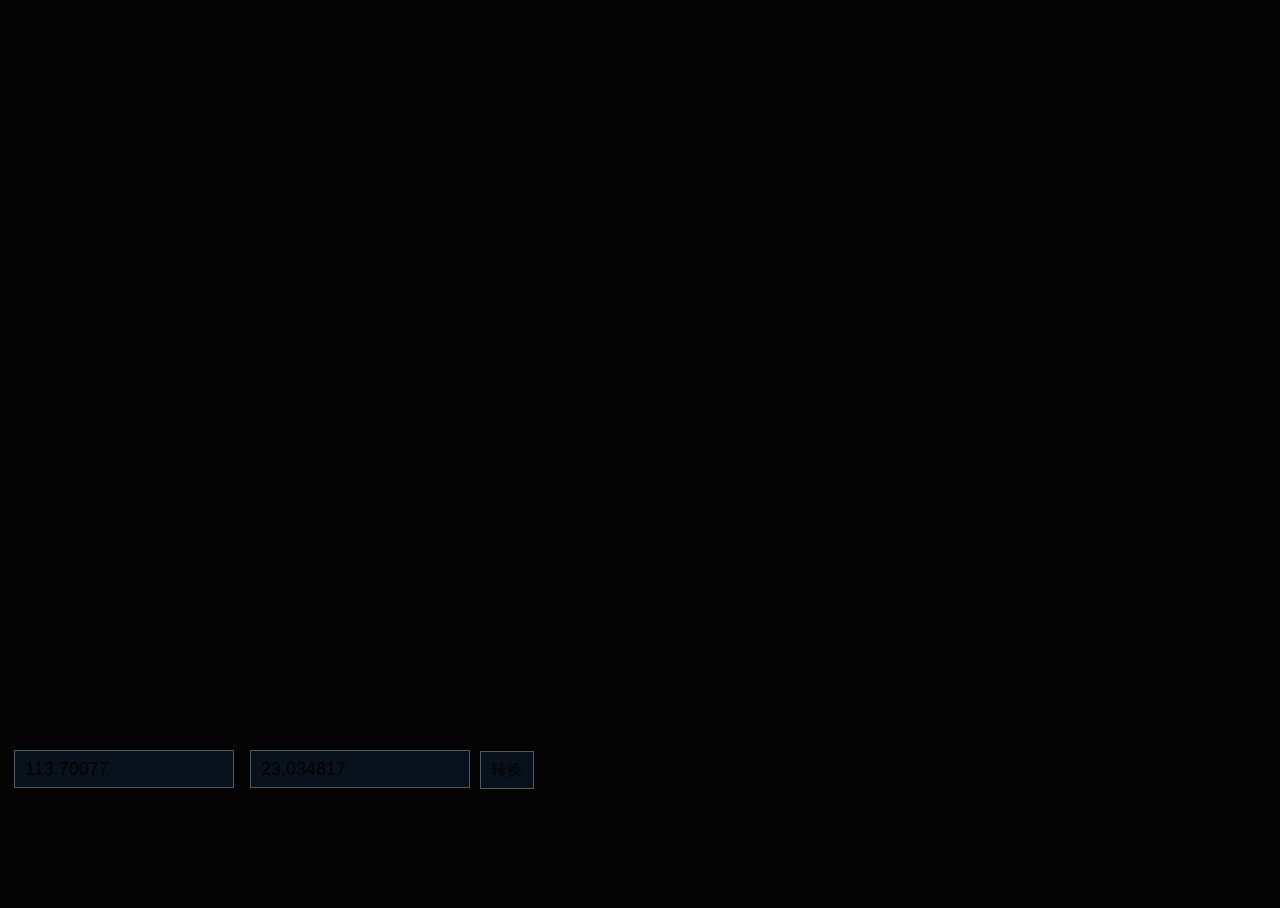
==== translateToBaidu.html @ 590083d9 "0.2" ====
<!DOCTYPE html>
<html>
	<head>
		<meta http-equiv="Content-Type" content="text/html; charset=utf-8" />
		<meta name="viewport" content="initial-scale=1.0, user-scalable=no" />
		<link rel="stylesheet" href="css/reset.css" />
		<link rel="stylesheet" href="css/public.css" />
		<style type="text/css">
			#allmap {
				width: 100%;
				height: 80%;
				overflow: hidden;
				margin: 0;
				font-family: "微软雅黑";
			}
		</style>
		<script type="text/javascript" src="http://api.map.baidu.com/api?v=2.0&ak=QPLZeSxBGuR6IEkbtEGchaREPTIUbELa"></script>
		<title>转百度坐标系</title>
	</head>
	<body>
		<div id="allmap"></div>
		<div id="ctrl">
			<p>
				<input type="text" placeholder="lng" id="pLng" value="113.70077" />
				<input type="text" placeholder="lat" id="pLat" value="23.034817" />
				<input type="button" value="转换" id="getAddress" />
			</p>
			<p id="result"></p>
		</div>
		<script src="js/zBmap.js"></script>
		<script type="text/javascript">
			// 百度地图API功能
			(function(){
				//地图初始化
				var map = initMap("allmap");
				
				var oResult = document.getElementById("result");
				var oTranslate = document.getElementById("getAddress");
				var oLng = document.getElementById("pLng");
				var oLat = document.getElementById("pLat");
				oTranslate.addEventListener("click",function(){
					var lng = oLng.value;
					var lat = oLat.value;
					
					var rawPoint = new BMap.Point(lng, lat);
					map.addOverlay(rawPoint);
					var rawLabel = new BMap.Label("未转换的GPS坐标（原始）<br />lng:" + lng + "<br />lat:" + lat, {
						offset: new BMap.Size(20, -10)
					});
					var rawMarker = new BMap.Marker(rawPoint);
					map.addOverlay(rawMarker);
					rawMarker.setLabel(rawLabel);
					
					var pointArr = [];// 坐标数组
					pointArr.push(rawPoint);
					
					translateToBaidu(pointArr, map,function(points){
						var point = points[0];
						var marker = new BMap.Marker(point);
						map.addOverlay(marker);
						
						var label = new BMap.Label("转换后的百度坐标<br />" + "blng:" + point.lng + "<br />blat:" + point.lat, {
							offset: new BMap.Size(20, -10)
						});
						marker.setLabel(label); //添加百度label
						map.setCenter(point);
						
						var html = "blng:" + point.lng + "<br />blat:" + point.lat;
						oResult.innerHTML = html;
					});
				})
				
				function translateToBaidu(pointArr,map,cb){
					for(var i=0;i<pointArr.length;i++){
						var lng = pointArr[i].lng;
						var lat = pointArr[i].lat;
					}
					// 声明转换成功后的回调
					window.translateCallback = function(data){
						if(data.status === 0) {
							cb(data.points);
						}
					}
					// 转换
					var convertor = new BMap.Convertor();
					convertor.translate(pointArr, 1, 5, translateCallback)
				}
				
				
			})()
		
			
					
		</script>
	</body>
</html>
---- css/public.css ----
/*文字对齐*/
.text-left {text-align: left;}
.text-right {text-align: right;}
.text-center {text-align: center;}
.text-justify {text-align: justify;}
.text-nowrap {white-space: nowrap;}

/*浮动*/
.child-fl>*{float: left;}
.child-fl:after,.cl:after,.clearfix:after{content: "";display: block;clear: both;}
.fl{float: left;}
.fr{float: right;}

/*尺寸相关*/
.mb0{margin-bottom: 0!important;}
.fs-18{font-size: 18px!important;}
.w320{width: 320px;}
/*颜色相关*/
.red{color: red;}
.orange{color: #f39538;}
.bg-red{background-color: red;}

.border{
	border: 1px solid red;
	box-sizing: border-box;
}
/*====================END====================*/
html,body{height: 100%;}
body{background: #040404;color: #fff;}

/*表单控件*/
input[type=text],select{
	width: 220px;
	box-sizing: border-box;
	margin: 6px;
	padding-left: 10px;
	font-size: 18px;
	border: none;
	height: 38px;
	background-color: #07121d;
	border: 1px solid rgba(255,255,255,0.3);
}
input[type=button]{
	height: 38px;
	font-size: 16px;
	font-weight: 100;
	border: none;
	background-color: #07121d;
	border: 1px solid rgba(255,255,255,0.3);
	padding-left: 10px;
	padding-right: 10px;
	transition: all 0.2s;
}
textarea{
	background-color: #07121d;
	border: 1px solid rgba(255,255,255,0.3);
}

/*MAIN CSS START*/
.main{
	width: 960px;
	margin: 0 auto;
}
h2{
	color: #fff;
}
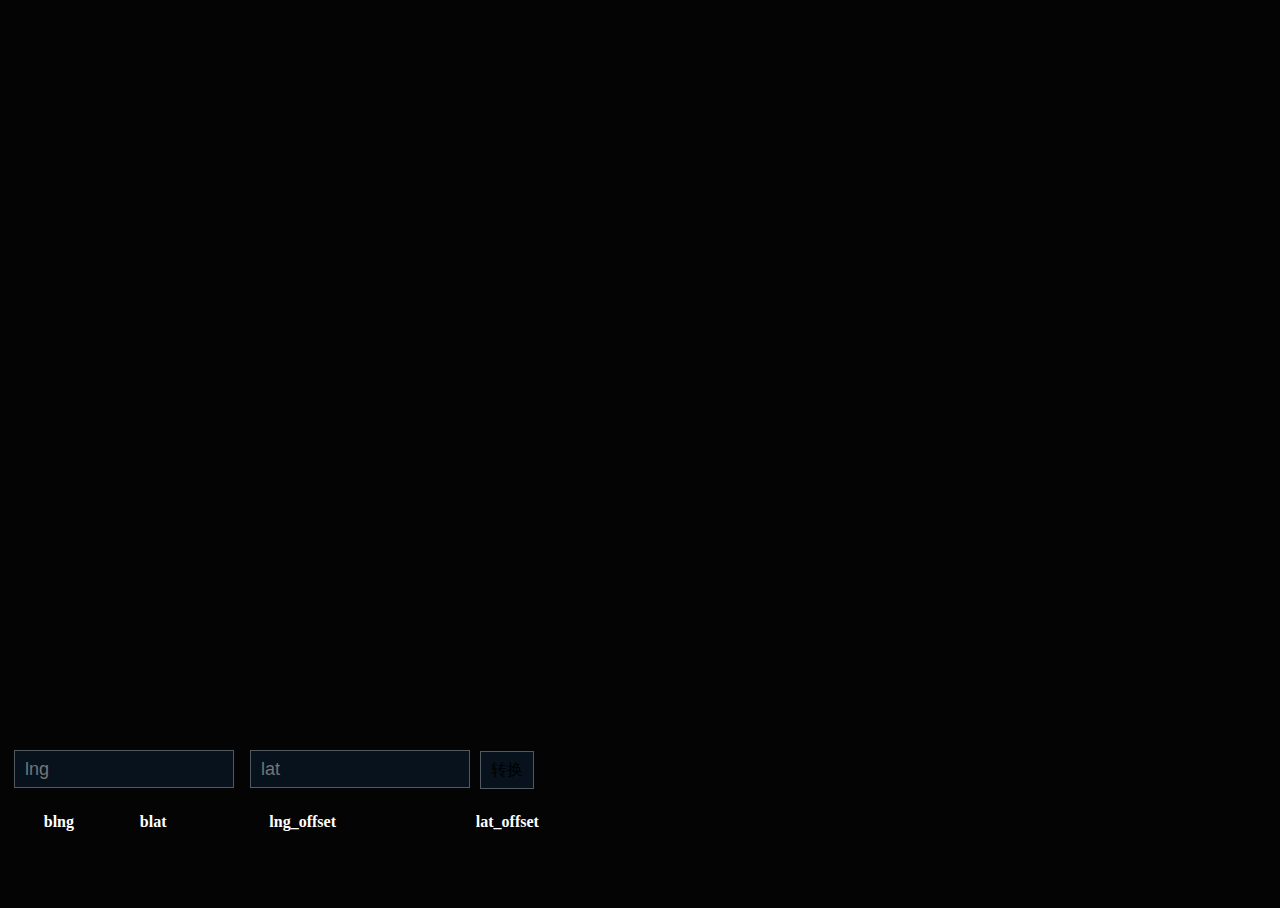
==== commit 4e1418cc: "1.1" ====
--- a/translateToBaidu.html
+++ b/translateToBaidu.html
@@ -1,8 +1,9 @@
 <!DOCTYPE html>
 <html>
 	<head>
+		<meta name="viewport" content="width=device-width, initial-scale=1.0">
 		<meta http-equiv="Content-Type" content="text/html; charset=utf-8" />
-		<meta name="viewport" content="initial-scale=1.0, user-scalable=no" />
+		<link rel="shortcut icon" href="favicon.ico" type="image/x-icon">
 		<link rel="stylesheet" href="css/reset.css" />
 		<link rel="stylesheet" href="css/public.css" />
 		<style type="text/css">
@@ -13,6 +14,9 @@
 				margin: 0;
 				font-family: "微软雅黑";
 			}
+			table{
+				width: 600px;
+			}
 		</style>
 		<script type="text/javascript" src="http://api.map.baidu.com/api?v=2.0&ak=QPLZeSxBGuR6IEkbtEGchaREPTIUbELa"></script>
 		<title>转百度坐标系</title>
@@ -21,29 +25,47 @@
 		<div id="allmap"></div>
 		<div id="ctrl">
 			<p>
-				<input type="text" placeholder="lng" id="pLng" value="113.70077" />
-				<input type="text" placeholder="lat" id="pLat" value="23.034817" />
+				<input type="text" placeholder="lng" id="pLng" />
+				<input type="text" placeholder="lat" id="pLat" />
 				<input type="button" value="转换" id="getAddress" />
 			</p>
-			<p id="result"></p>
+			<table>
+				<tr>
+					<th>blng</th>
+					<th>blat</th>
+					<th>lng_offset</th>
+					<th>lat_offset</th>
+				</tr>
+				<tr id="result">
+					<td>&nbsp;</td>
+					<td>&nbsp;</td>
+					<td>&nbsp;</td>
+					<td>&nbsp;</td>
+				</tr>
+			</table>
 		</div>
 		<script src="js/zBmap.js"></script>
 		<script type="text/javascript">
 			// 百度地图API功能
 			(function(){
 				//地图初始化
-				var map = initMap("allmap");
+				var zmap = new ZBMap("allmap");
+				var map = zmap.init();
 				
 				var oResult = document.getElementById("result");
 				var oTranslate = document.getElementById("getAddress");
 				var oLng = document.getElementById("pLng");
 				var oLat = document.getElementById("pLat");
+
+				// 按钮点击事件
 				oTranslate.addEventListener("click",function(){
 					var lng = oLng.value;
 					var lat = oLat.value;
-					
+
+					// 原始点
 					var rawPoint = new BMap.Point(lng, lat);
 					map.addOverlay(rawPoint);
+
 					var rawLabel = new BMap.Label("未转换的GPS坐标（原始）<br />lng:" + lng + "<br />lat:" + lat, {
 						offset: new BMap.Size(20, -10)
 					});
@@ -51,6 +73,7 @@
 					map.addOverlay(rawMarker);
 					rawMarker.setLabel(rawLabel);
 					
+
 					var pointArr = [];// 坐标数组
 					pointArr.push(rawPoint);
 					
@@ -65,30 +88,32 @@
 						marker.setLabel(label); //添加百度label
 						map.setCenter(point);
 						
-						var html = "blng:" + point.lng + "<br />blat:" + point.lat;
+						var html = `<td>${point.lng}</td>
+									<td>${point.lat}</td>
+									<td>${point.lng - lng}</td>
+									<td>${point.lat - lat}</td>
+									`
 						oResult.innerHTML = html;
 					});
 				})
 				
+				/**
+				 * 转成百度坐标
+				 */
 				function translateToBaidu(pointArr,map,cb){
 					for(var i=0;i<pointArr.length;i++){
 						var lng = pointArr[i].lng;
 						var lat = pointArr[i].lat;
 					}
-					// 声明转换成功后的回调
-					window.translateCallback = function(data){
-						if(data.status === 0) {
+					// 转换
+					zmap.translateToBaidu(pointArr, function (data) {
+						if (data.status === 0) {
 							cb(data.points);
 						}
-					}
-					// 转换
-					var convertor = new BMap.Convertor();
-					convertor.translate(pointArr, 1, 5, translateCallback)
+					})
 				}
-				
-				
 			})()
-		
+
 			
 					
 		</script>
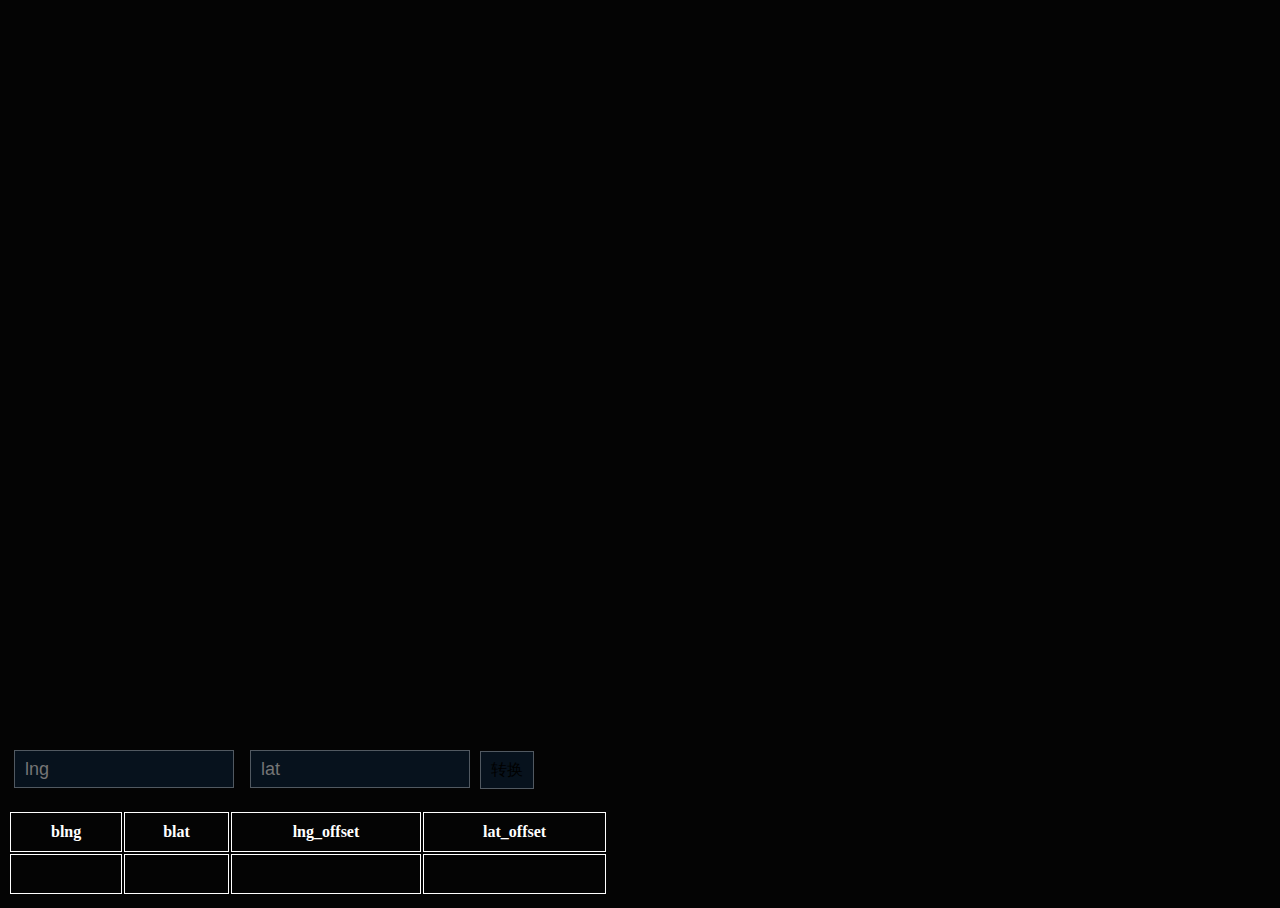
==== commit 7337f08d: "1" ====
--- a/translateToBaidu.html
+++ b/translateToBaidu.html
@@ -18,7 +18,7 @@
 				width: 600px;
 			}
 		</style>
-		<script type="text/javascript" src="http://api.map.baidu.com/api?v=2.0&ak=QPLZeSxBGuR6IEkbtEGchaREPTIUbELa"></script>
+		<script type="text/javascript" src="https://api.map.baidu.com/api?v=2.0&ak=QPLZeSxBGuR6IEkbtEGchaREPTIUbELa"></script>
 		<title>转百度坐标系</title>
 	</head>
 	<body>
--- a/css/public.css
+++ b/css/public.css
@@ -1,66 +1,111 @@
+@charset "UTF-8";
 /*文字对齐*/
-.text-left {text-align: left;}
-.text-right {text-align: right;}
-.text-center {text-align: center;}
-.text-justify {text-align: justify;}
-.text-nowrap {white-space: nowrap;}
+.text-left {
+  text-align: left; }
+
+.text-right {
+  text-align: right; }
+
+.text-center {
+  text-align: center; }
+
+.text-justify {
+  text-align: justify; }
+
+.text-nowrap {
+  white-space: nowrap; }
 
 /*浮动*/
-.child-fl>*{float: left;}
-.child-fl:after,.cl:after,.clearfix:after{content: "";display: block;clear: both;}
-.fl{float: left;}
-.fr{float: right;}
+.child-fl > * {
+  float: left; }
+
+.child-fl:after, .cl:after, .clearfix:after {
+  content: "";
+  display: block;
+  clear: both; }
+
+.fl {
+  float: left; }
+
+.fr {
+  float: right; }
 
 /*尺寸相关*/
-.mb0{margin-bottom: 0!important;}
-.fs-18{font-size: 18px!important;}
-.w320{width: 320px;}
+.mb0 {
+  margin-bottom: 0 !important; }
+
+.fs-18 {
+  font-size: 18px !important; }
+
+.w320 {
+  width: 320px; }
+
 /*颜色相关*/
-.red{color: red;}
-.orange{color: #f39538;}
-.bg-red{background-color: red;}
+.red {
+  color: red; }
 
-.border{
-	border: 1px solid red;
-	box-sizing: border-box;
-}
+.orange {
+  color: #f39538; }
+
+.bg-red {
+  background-color: red; }
+
+.border {
+  border: 1px solid red;
+  box-sizing: border-box; }
+
 /*====================END====================*/
-html,body{height: 100%;}
-body{background: #040404;color: #fff;}
+html, body {
+  height: 100%; }
+
+body {
+  background: #040404;
+  color: #fff; }
 
 /*表单控件*/
-input[type=text],select{
-	width: 220px;
-	box-sizing: border-box;
-	margin: 6px;
-	padding-left: 10px;
-	font-size: 18px;
-	border: none;
-	height: 38px;
-	background-color: #07121d;
-	border: 1px solid rgba(255,255,255,0.3);
-}
-input[type=button]{
-	height: 38px;
-	font-size: 16px;
-	font-weight: 100;
-	border: none;
-	background-color: #07121d;
-	border: 1px solid rgba(255,255,255,0.3);
-	padding-left: 10px;
-	padding-right: 10px;
-	transition: all 0.2s;
-}
-textarea{
-	background-color: #07121d;
-	border: 1px solid rgba(255,255,255,0.3);
-}
+input[type=text], select {
+  width: 220px;
+  box-sizing: border-box;
+  margin: 6px;
+  padding-left: 10px;
+  font-size: 18px;
+  border: none;
+  height: 38px;
+  background-color: #07121d;
+  border: 1px solid rgba(255, 255, 255, 0.3); }
+  input[type=text]:focus, select:focus {
+    border-color: #fff; }
+
+input[type=button] {
+  height: 38px;
+  font-size: 16px;
+  font-weight: 100;
+  border: none;
+  background-color: #07121d;
+  border: 1px solid rgba(255, 255, 255, 0.3);
+  padding-left: 10px;
+  padding-right: 10px;
+  transition: all 0.2s; }
+  input[type=button]:hover {
+    color: #fff;
+    border-color: #fff; }
+
+textarea {
+  background-color: #07121d;
+  border: 1px solid rgba(255, 255, 255, 0.3); }
+
+/* 表格 */
+table td, table th {
+  border: 1px solid #fff;
+  padding: 10px;
+  text-align: center; }
 
 /*MAIN CSS START*/
-.main{
-	width: 960px;
-	margin: 0 auto;
-}
-h2{
-	color: #fff;
-}
+.main {
+  width: 960px;
+  margin: 0 auto; }
+
+h2 {
+  color: #fff; }
+
+/*# sourceMappingURL=public.css.map */
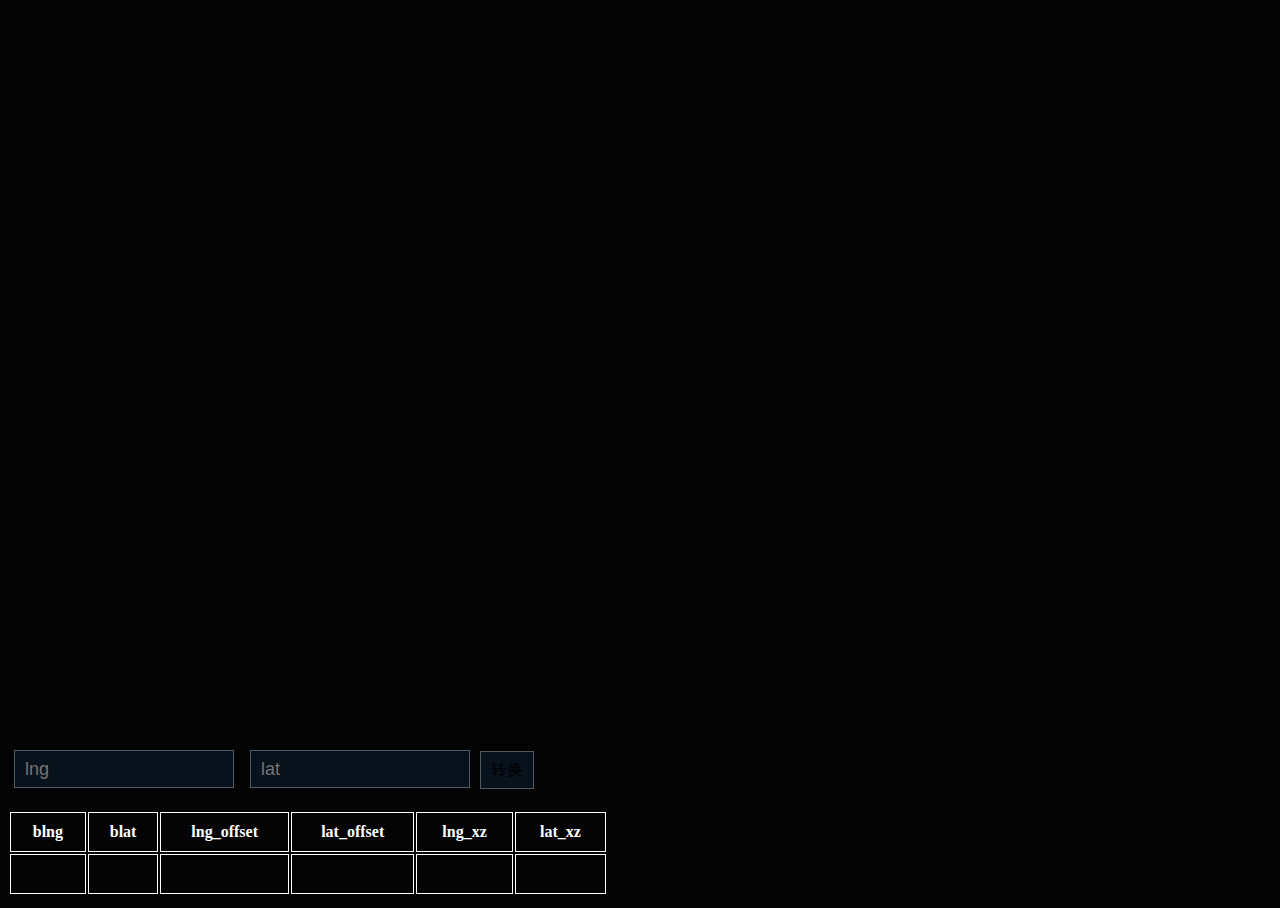
==== commit fba46c8f: "1" ====
--- a/translateToBaidu.html
+++ b/translateToBaidu.html
@@ -35,8 +35,13 @@
 					<th>blat</th>
 					<th>lng_offset</th>
 					<th>lat_offset</th>
+
+					<th>lng_xz</th>
+					<th>lat_xz</th>
 				</tr>
 				<tr id="result">
+					<td>&nbsp;</td>
+					<td>&nbsp;</td>
 					<td>&nbsp;</td>
 					<td>&nbsp;</td>
 					<td>&nbsp;</td>
@@ -59,8 +64,12 @@
 
 				// 按钮点击事件
 				oTranslate.addEventListener("click",function(){
+					map.clearOverlays();
 					var lng = oLng.value;
 					var lat = oLat.value;
+
+					var xzPoint = xz(lng,lat);
+					creatPoint({map,lng:xzPoint.lng,lat:xzPoint.lat});
 
 					// 原始点
 					var rawPoint = new BMap.Point(lng, lat);
@@ -87,11 +96,15 @@
 						});
 						marker.setLabel(label); //添加百度label
 						map.setCenter(point);
+
 						
 						var html = `<td>${point.lng}</td>
 									<td>${point.lat}</td>
 									<td>${point.lng - lng}</td>
 									<td>${point.lat - lat}</td>
+									<td>${xzPoint.lng}</td>
+									<td>${xzPoint.lat}</td>
+									
 									`
 						oResult.innerHTML = html;
 					});
@@ -114,6 +127,29 @@
 				}
 			})()
 
+			function creatPoint({lng,lat,map}){
+				var point = new BMap.Point(lng,lat);
+				var marker = new BMap.Marker(point);
+				var label = new BMap.Label("公式计算的坐标<br />" + "lng_xz:" + point.lng + "<br />lat_xz:" + point.lat, {
+					offset: new BMap.Size(20, -10)
+				});
+				marker.setLabel(label);
+				map.addOverlay(marker);
+			}
+
+
+			function xz(lng,lat){
+				var x_pi = 3.14159265358979324 * 3000.0 / 180.0;
+				//alert(x_pi);
+		
+				var x =lng , y = lat;
+				var z =Math.sqrt(x * x + y * y) + 0.00002 *Math.sin(y * x_pi);
+				var theta =Math.atan2(y, x) + 0.000003 * Math.cos(x * x_pi);
+				var lng = z *  Math.cos(theta) + 0.0065;
+				var lat = z *  Math.sin(theta) + 0.006;
+				return {lng,lat}
+			}
+
 			
 					
 		</script>
